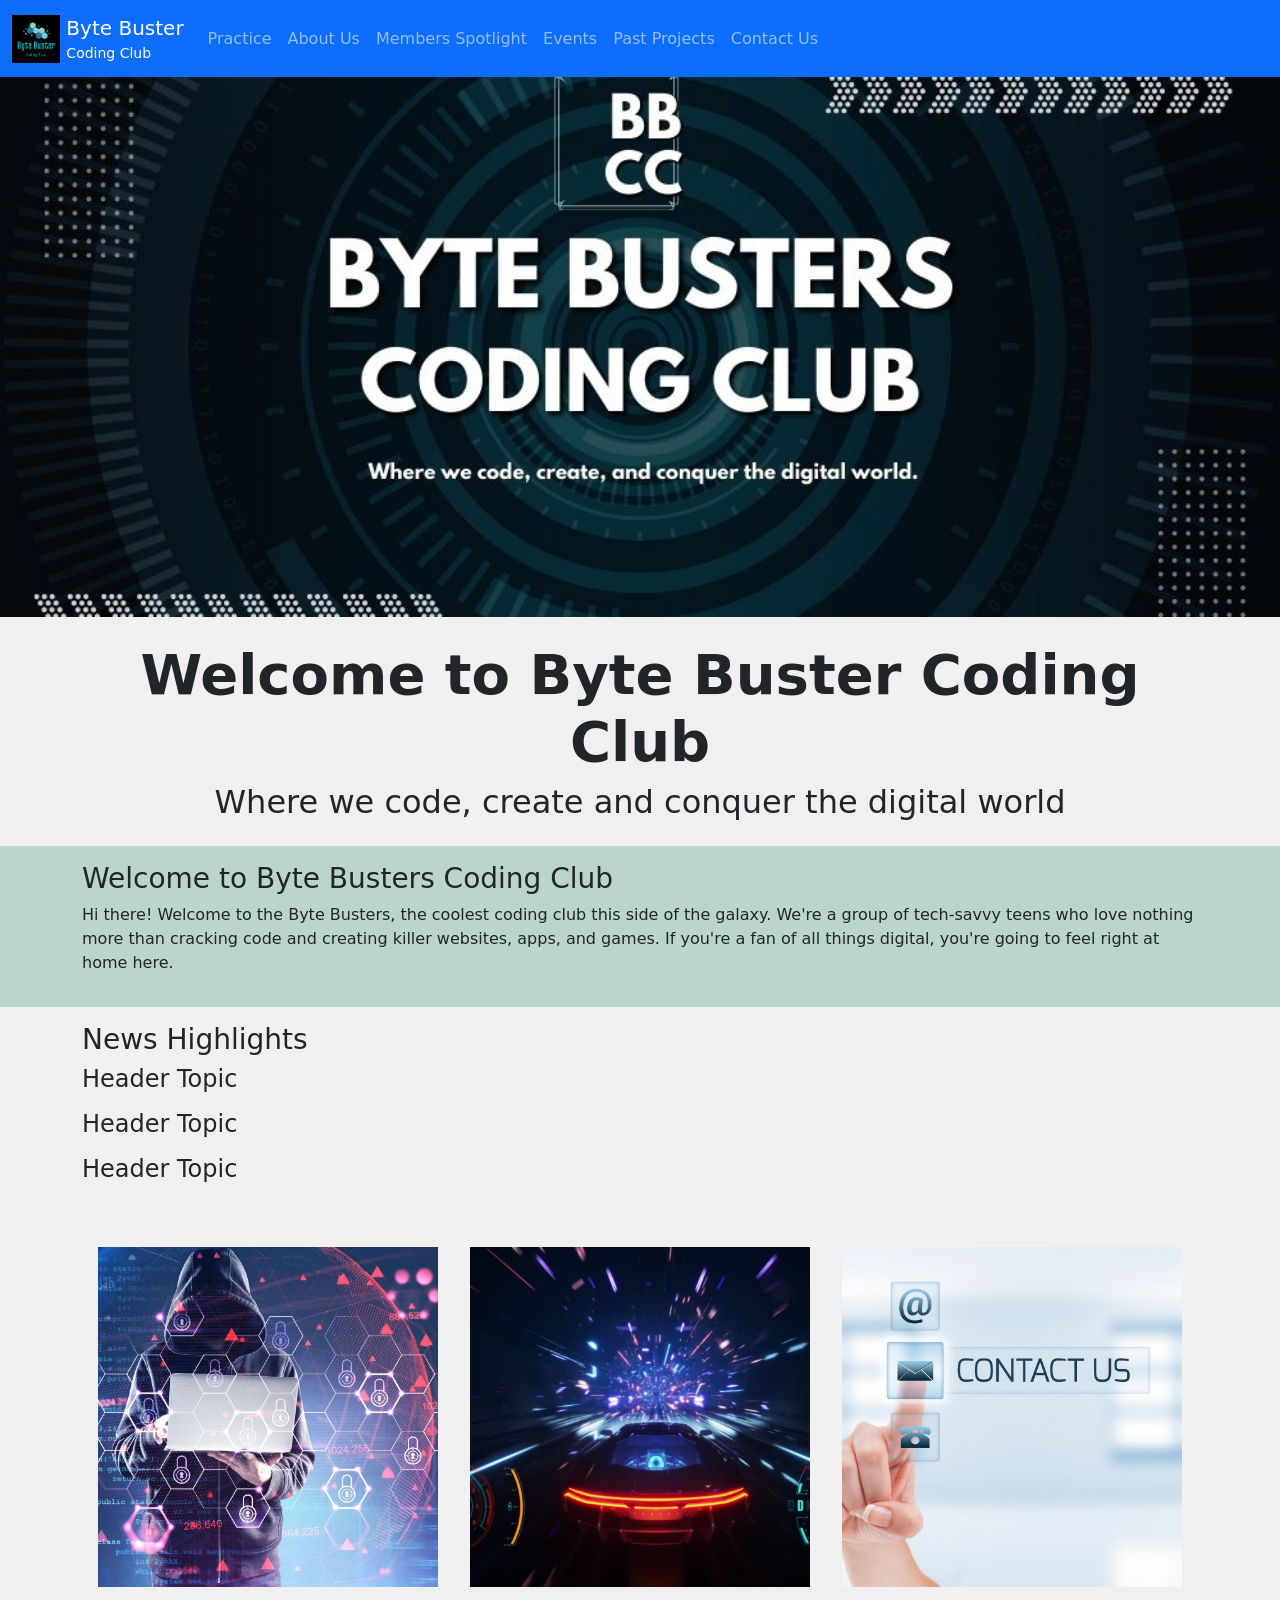
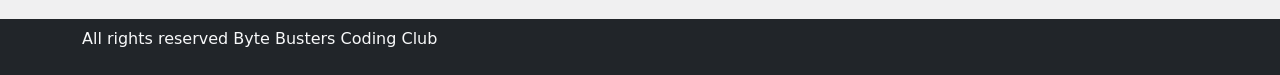
==== index.html @ 0800e9fc "Add files via upload" ====
<!DOCTYPE html>
<html lang="en-SG">
<head>
	<meta charset="utf-8"/>
	<meta name="viewport" content="width=device-width"/>
	<!-- Take note that <head> section is different from header or <h1> -->
	<title>Byte Buster Coding Club</title>
	<script src="script/jquery.min.js"></script>
	<!-- Task 2: Add in script for script/bootstrap.js here -->
	<script src="script/bootstrap.js"></script>
	<link href="script/bootstrap.css" rel="stylesheet" />	
	<!-- Task 3: Add in link to stylesheet script/index.css -->
	<link href="script/index.css" rel="stylesheet" />	
	<!-- Challenge: Add in icon img/favicon-bbcc.png -->
	<link href="/img/favicon-bbcc.png" rel="icon" />	
</head>
<body class="bg-secondary bg-opacity-10" style="min-width:320px">
	<header>
		<nav class="navbar navbar-dark navbar-expand-lg bg-primary">
			<div class="container-fluid">
				<a class="navbar-brand" href="index.html">
					<img src="img/logo-bbcc.png" alt="logo" class="d-inline-block" style="max-height:3rem">
					<span class="d-none d-sm-inline-block align-middle">Byte Buster<small class="d-block lh-xs fs-7">Coding Club</small></span>
				</a>
				<button class="navbar-toggler" type="button" data-bs-toggle="collapse" data-bs-target="#navlinks"><span class="navbar-toggler-icon"></span></button>
				<div class="collapse navbar-collapse" id="navlinks">
					<ul class="navbar-nav mr-auto mb-2 mb-lg-0">
						<li class="nav-item"><a class="nav-link" href="practice.html">Practice</a></li>
						<li class="nav-item"><a class="nav-link" href="aboutus.html">About Us</a></li>
						<li class="nav-item"><a class="nav-link" href="memberspotlight.html">Members Spotlight</a></li>
			<!-- add list item for events.html --> 
						<li class="nav-item"><a class="nav-link" href="events.html">Events</a></li>
            <!-- add list item for projects.html --> 
						<li class="nav-item"><a class="nav-link" href="projects.html">Past Projects</a></li>
            <!-- add list item for contacts.html --> 
						<li class="nav-item"><a class="nav-link" href="contacts.html">Contact Us</a></li>
					</ul>
				</div>
			</div>
		</nav>
	</header>
	<!-- Here the main container where students should code -->
	<article class="min-vh-100">
		<!-- Start Banner Region -->
		<div id="banner"></div>
    <!-- End Banner Region -->
		<!-- Start Page Header -->
		<div class="container pt-4 py-3">
      <!-- (Page Header Task 1) Add a <h1> text here to add a Page Header
           There are <h1> to <h6> for different sizes -->
      <h1 class="text-center fw-bold display-4">Welcome to Byte Buster Coding Club</h1>
      <!-- (Page Header Task 2) Add a <h2> text to add a subtext or a tagline
          e.g. "Where we code, create and conquer the digital world" -->
	  <h2 class="text-center">Where we code, create and conquer the digital world</h2>		
      <!-- BONUS: Add a css class attribute attribute to make it center by adding text-center --> 
		</div>
    <!-- End Page Header -->
		<!-- Start Leading Text -->
		<div class="py-3 bg-success bg-opacity-25">
			<div class="container">
        <!-- (Leading Text 1) Add a <h3> class for the Welcome Note -->
				<h3>Welcome to Byte Busters Coding Club</h3>
        <!-- (Leading Text 2) Add a <p> paragraph with a short introduction -->
        		<p>
        Hi there! Welcome to the Byte Busters, the coolest coding club this side of the galaxy. We're a group of tech-savvy teens who love nothing more than cracking code and creating killer websites, apps, and games. If you're a fan of all things digital, you're going to feel right at home here.
				</p>
			</div>
		</div>
    <!-- End Leading Text -->
		<div class="container py-3">
			<h3>News Highlights</h3>
			<h4>Header Topic</h4>
			<p></p>

			<h4>Header Topic</h4>
			<p></p>

			<h4>Header Topic</h4>
			<p></p>
		</div>
		
		<!-- Key section -->
		<div class="container py-3">
			<div class="d-flex flex-wrap justify-content-around">
				<div class="col-12 col-sm-6 col-md-4 col-xxl-3 p-3">
					<a class="position-relative img-overlay-container d-block" href="events.html">
						<img class="w-100" src="img/hacker.png" alt="hacker" decoding="async" loading="lazy"/>
						<div class="position-absolute top-0 left-0 w-100 h-100 bg-dark bg-opacity-75 text-light img-overlay">
							<span class="position-absolute top-50 left-50 translate-middle h4">Events</span>
						</div>
					</a>
				</div>
        <!-- (Link 1) Add in links to Past Projects here later -->
				<div class="col-12 col-sm-6 col-md-4 col-xxl-3 p-3">
					<a class="position-relative img-overlay-container d-block" href="projects.html">
						<img class="w-100" src="img/gamescene-2.png" alt="hacker" decoding="async" loading="lazy"/>
						<div class="position-absolute top-0 left-0 w-100 h-100 bg-dark bg-opacity-75 text-light img-overlay">
							<span class="position-absolute top-50 left-50 translate-middle h4">Past Projects</span>
						</div>
					</a>
				</div>
        <!-- (Link 2) Add in links to Contact Us here later -->
				<div class="col-12 col-sm-6 col-md-4 col-xxl-3 p-3">
					<a class="position-relative img-overlay-container d-block" href="contacts.html">
						<img class="w-100" src="img/contactus.png" alt="hacker" decoding="async" loading="lazy"/>
						<div class="position-absolute top-0 left-0 w-100 h-100 bg-dark bg-opacity-75 text-light img-overlay">
							<span class="position-absolute top-50 left-50 translate-middle h4">Contact Us</span>
						</div>
					</a>
				</div>
        <!-- You can use the same format to add more section links here in the future -->
			</div>
		</div>
	</article>
	<footer class="bg-dark text-light">
    <div class="container py-2 pb-4">
      <!-- Footer Task 1: add in your footer here. usually all rights reserved your club/ company name -->
		All rights reserved Byte Busters Coding Club
    </div>
  </footer>
  <!-- End of coding region -->
</body>
</html>
---- script/index.css ----
#banner {
	background-image: url('../img/banner-bbcc.png');
	background-size: cover;
	background-position: center center;
	height: 40vh;
}
@media (min-width: 992px) {
	#banner {
		height:60vh;
	}
}

.img-overlay {
	display:none;
	z-index: 2;
}
.img-overlay-container:hover .img-overlay {
	display: initial;
}
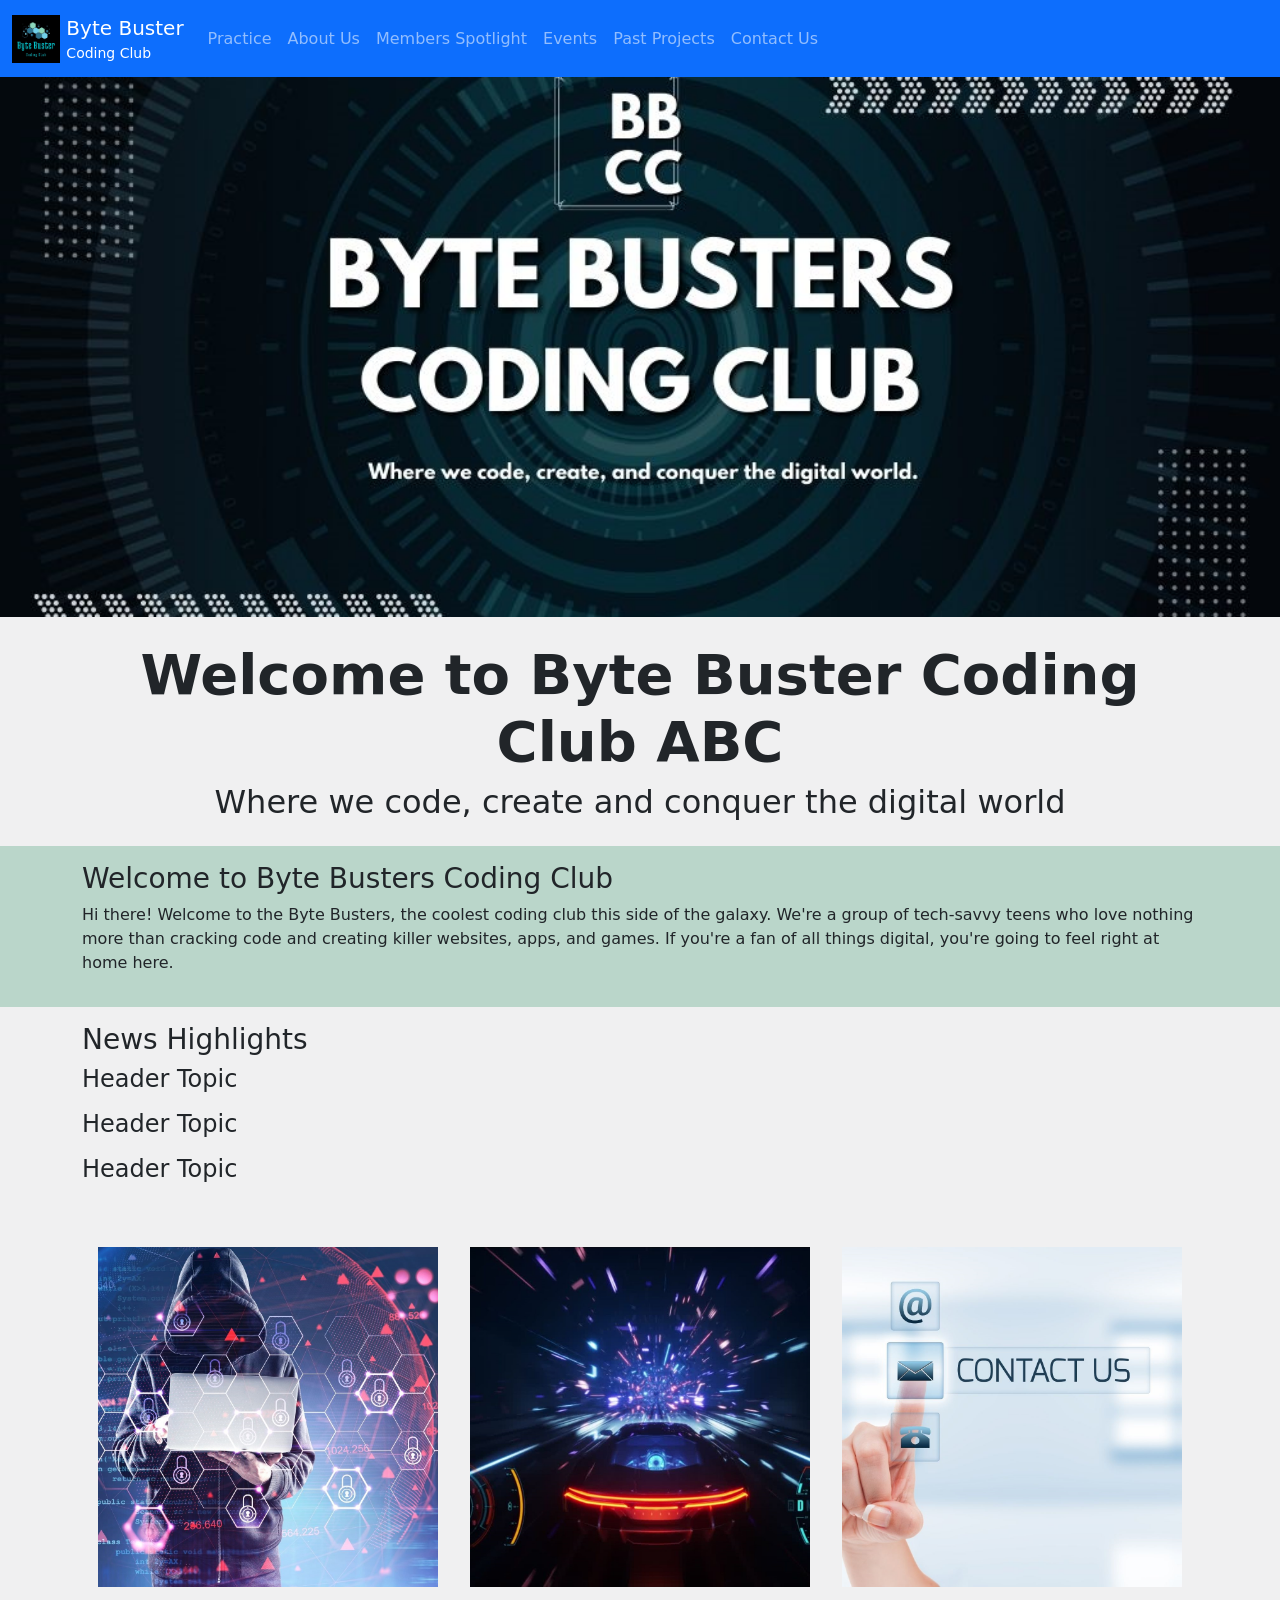
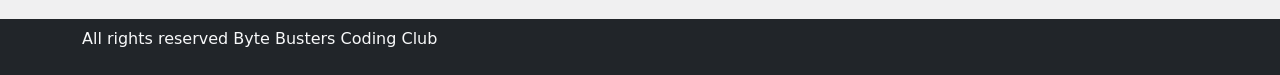
==== commit 812fe88a: "End of Lesson X" ====
--- a/index.html
+++ b/index.html
@@ -48,7 +48,7 @@
 		<div class="container pt-4 py-3">
       <!-- (Page Header Task 1) Add a <h1> text here to add a Page Header
            There are <h1> to <h6> for different sizes -->
-      <h1 class="text-center fw-bold display-4">Welcome to Byte Buster Coding Club</h1>
+      <h1 class="text-center fw-bold display-4">Welcome to Byte Buster Coding Club ABC</h1>
       <!-- (Page Header Task 2) Add a <h2> text to add a subtext or a tagline
           e.g. "Where we code, create and conquer the digital world" -->
 	  <h2 class="text-center">Where we code, create and conquer the digital world</h2>		
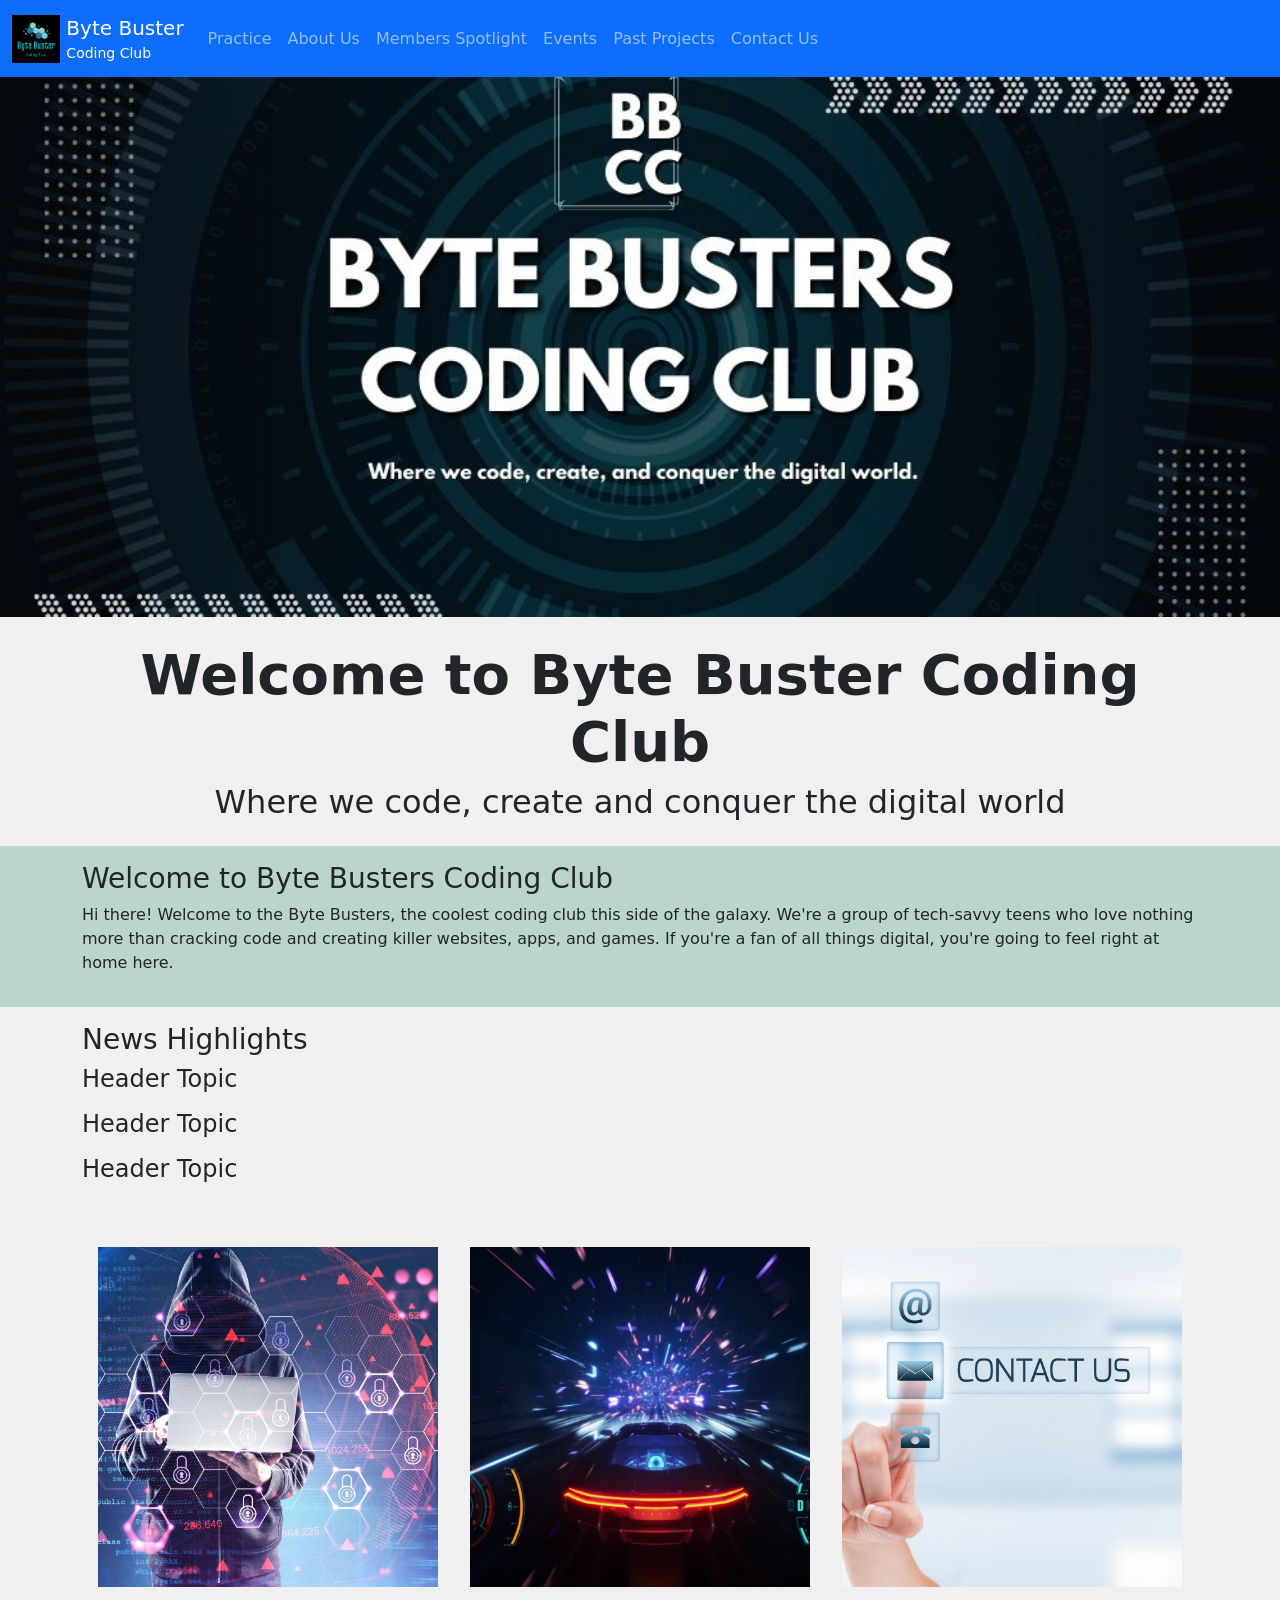
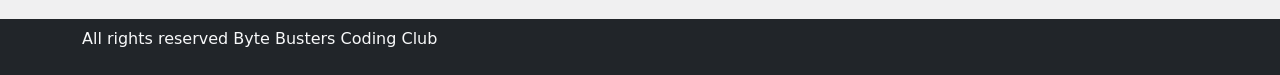
==== commit f3dff6c0: "End of Lesson 8" ====
--- a/index.html
+++ b/index.html
@@ -48,7 +48,7 @@
 		<div class="container pt-4 py-3">
       <!-- (Page Header Task 1) Add a <h1> text here to add a Page Header
            There are <h1> to <h6> for different sizes -->
-      <h1 class="text-center fw-bold display-4">Welcome to Byte Buster Coding Club ABC</h1>
+      <h1 class="text-center fw-bold display-4">Welcome to Byte Buster Coding Club</h1>
       <!-- (Page Header Task 2) Add a <h2> text to add a subtext or a tagline
           e.g. "Where we code, create and conquer the digital world" -->
 	  <h2 class="text-center">Where we code, create and conquer the digital world</h2>		
